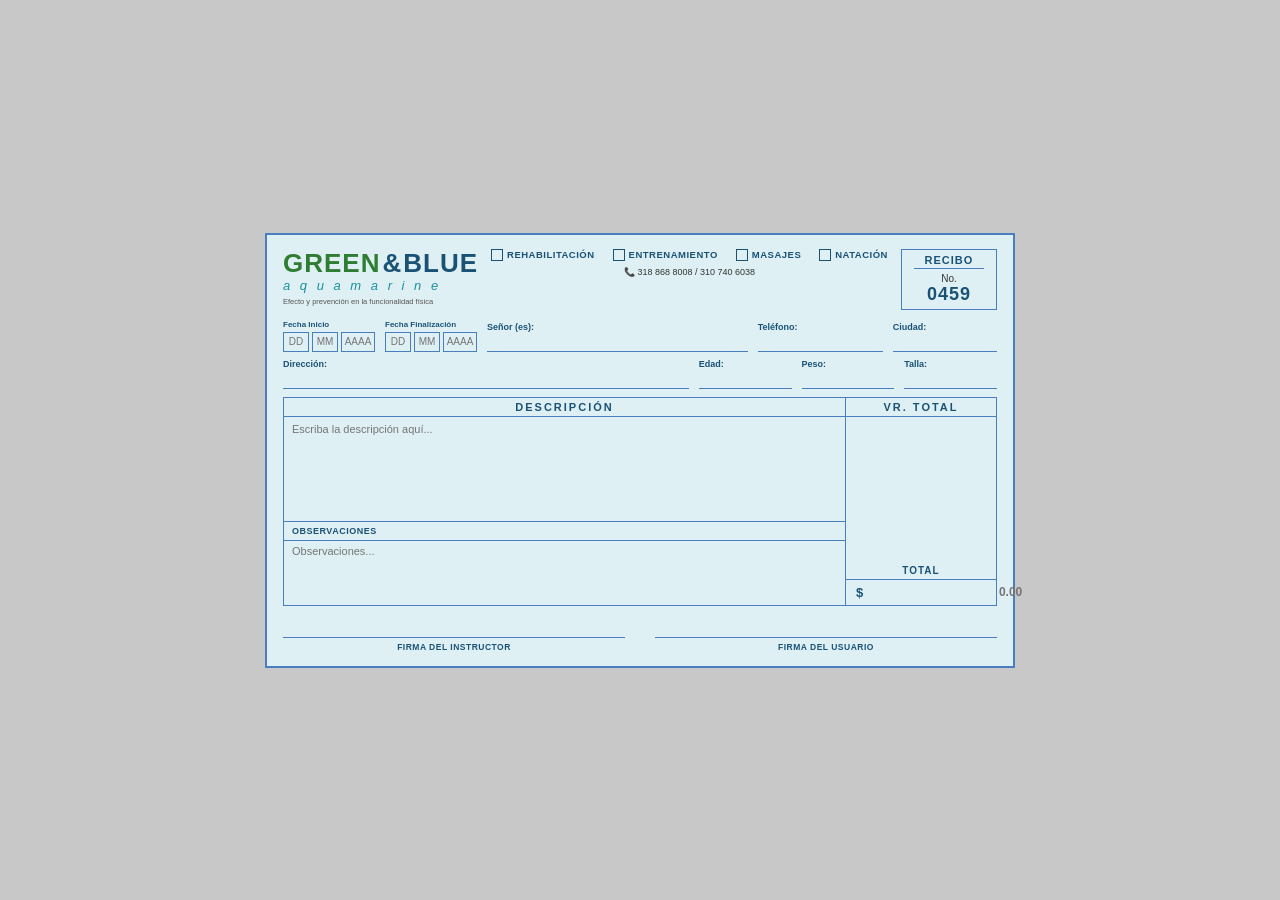
==== Vide_Coding/recibo_ultimo_modelo.html @ ebf3d7e6 "Recibo" ====
<!DOCTYPE html>
<html lang="es">
<head>
<meta charset="UTF-8">
<meta name="viewport" content="width=device-width, initial-scale=1.0">
<title>Recibo Green & Blue Aquamarine</title>
<style>

  * { box-sizing: border-box; margin: 0; padding: 0; }

  body {
    background: #c8c8c8;
    display: flex;
    justify-content: center;
    align-items: center;
    min-height: 100vh;
    font-family: 'Open Sans', sans-serif;
    padding: 20px;
  }

  .recibo {
    background: #dff0f5;
    border: 2px solid #4a7fbf;
    width: 750px;
    padding: 14px 16px 14px 16px;
  }

  /* ── HEADER ── */
  .header {
    display: flex;
    justify-content: space-between;
    align-items: flex-start;
    margin-bottom: 10px;
    gap: 10px;
  }

  .logo { line-height: 1.15; }
  .logo-line1 { display: flex; align-items: baseline; gap: 2px; }
  .logo .green  { font-size: 26px; font-weight: 700; color: #2e7d32; font-family: 'Oswald', sans-serif; letter-spacing: 1px; }
  .logo .amp    { font-size: 26px; font-weight: 700; color: #1a5276; font-family: 'Oswald', sans-serif; }
  .logo .blue   { font-size: 26px; font-weight: 700; color: #1a5276; font-family: 'Oswald', sans-serif; letter-spacing: 1px; }
  .logo .aquamarine { display: block; font-size: 13px; color: #1a8fa0; font-style: italic; letter-spacing: 3px; margin-top: 1px; }
  .logo .slogan { font-size: 7.5px; color: #555; margin-top: 3px; line-height: 1.3; }

  .services-block {
    display: flex; flex-direction: column; align-items: center; gap: 6px;
  }
  .services-row { display: flex; gap: 18px; flex-wrap: nowrap; }
  .service-item {
    display: flex; align-items: center; gap: 4px;
    font-size: 9.5px; color: #1a5276; font-weight: 600; letter-spacing: 0.5px;
    cursor: pointer; user-select: none;
  }
  .checkbox {
    width: 12px; height: 12px;
    border: 1.5px solid #1a5276;
    display: inline-flex; align-items: center; justify-content: center;
    flex-shrink: 0; font-size: 9px; color: #1a5276; font-weight: 700;
    cursor: pointer;
  }
  .phone-row { font-size: 9px; color: #333; display: flex; align-items: center; gap: 4px; }

  .recibo-box {
    border: 1.5px solid #4a7fbf; padding: 4px 12px; text-align: center; min-width: 90px;
  }
  .recibo-box .recibo-title {
    font-size: 11px; font-weight: 700; color: #1a5276; letter-spacing: 1px;
    border-bottom: 1px solid #4a7fbf; padding-bottom: 2px; margin-bottom: 4px;
  }
  .recibo-box .no-label { font-size: 10px; color: #333; }
  .recibo-box .no-value { font-size: 18px; font-weight: 700; color: #1a5276; letter-spacing: 1px; }
  .no-input {
    border: none; background: transparent; font-size: 18px; font-weight: 700;
    color: #1a5276; letter-spacing: 1px; text-align: center;
    width: 70px; outline: none; font-family: 'Open Sans', sans-serif;
  }

  /* ── FIELD HELPERS ── */
  .row { display: flex; gap: 10px; margin-bottom: 7px; align-items: flex-end; }

  .field { display: flex; flex-direction: column; gap: 2px; }
  .field-label { font-size: 9px; color: #1a5276; font-weight: 600; }
  .field-line {
    border: none; border-bottom: 1.2px solid #4a7fbf;
    background: transparent; height: 18px; width: 100%;
    outline: none; font-size: 11px; color: #222; padding: 0 2px;
    font-family: 'Open Sans', sans-serif;
  }

  /* ── DATES ── */
  .date-group { display: flex; flex-direction: column; gap: 3px; }
  .date-label { font-size: 8px; color: #1a5276; font-weight: 600; }
  .date-boxes { display: flex; gap: 3px; }
  .date-box {
    width: 26px; height: 20px; border: 1.5px solid #4a7fbf;
    background: transparent; text-align: center; font-size: 10px;
    outline: none; color: #222; font-family: 'Open Sans', sans-serif;
  }

  /* ── SECCIÓN TÍTULO ── */
  .titles-row {
    display: flex;
    border: 1.5px solid #4a7fbf;
    border-bottom: 1.5px solid #4a7fbf;
    margin-top: 8px;
  }

  .section-title {
    text-align: center; font-size: 11px; font-weight: 700;
    color: #1a5276; letter-spacing: 2px;
    border-top: none; border-bottom: none;
    padding: 3px 0;
  }

  /* ── BLOQUE DESCRIPCIÓN + OBSERVACIONES + TOTAL ── */
  .content-area {
    display: flex;
    border: 1.5px solid #4a7fbf;
    border-top: none;
  }

  /* Columna izquierda: descripción encima, observaciones abajo */
  .left-col {
    flex: 1;
    display: flex;
    flex-direction: column;
    border-right: 1.5px solid #4a7fbf;
  }

  .desc-area {
    flex: 1;
    border-bottom: 1.5px solid #4a7fbf;
  }
  .desc-textarea {
    width: 100%; height: 100px;
    border: none; background: transparent;
    resize: none; outline: none;
    font-size: 11px; color: #222; padding: 6px 8px;
    font-family: 'Open Sans', sans-serif;
  }

  .obs-area { }
  .obs-header {
    font-size: 9px; font-weight: 700; color: #1a5276;
    letter-spacing: 0.5px; padding: 4px 8px;
    border-bottom: 1px solid #4a7fbf;
  }
  .obs-textarea {
    width: 100%; height: 60px;
    border: none; background: transparent;
    resize: none; outline: none;
    font-size: 11px; color: #222; padding: 4px 8px;
    font-family: 'Open Sans', sans-serif;
  }

  /* Columna derecha: TOTAL */
  .right-col {
    width: 150px;
    display: flex;
    flex-direction: column;
    justify-content: flex-end;
  }

  .vr-title {
    text-align: center; font-size: 11px; font-weight: 700;
    color: #1a5276; letter-spacing: 2px;
    border-top: 1.5px solid #4a7fbf;
    border-bottom: 1.5px solid #4a7fbf;
    padding: 3px 0;
  }
  .total-box { }
  .total-label {
    font-size: 10px; font-weight: 700; color: #1a5276;
    letter-spacing: 1px; text-align: center;
    border-bottom: 1.5px solid #4a7fbf;
    padding: 3px 0;
  }
  .total-amount {
    display: flex; align-items: center; justify-content: space-between;
    padding: 5px 10px;
  }
  .total-currency { font-size: 13px; font-weight: 700; color: #1a5276; }
  .total-input {
    border: none; background: transparent; flex: 1; margin-left: 4px;
    font-size: 12px; font-weight: 600; outline: none; text-align: right;
    color: #222; font-family: 'Open Sans', sans-serif;
  }

  /* ── FIRMAS ── */
  .firmas-row {
    display: flex; justify-content: space-around; gap: 30px; margin-top: 10px;
  }
  .firma { flex: 1; display: flex; flex-direction: column; align-items: center; gap: 4px; }
  .firma-line { width: 100%; border-bottom: 1.2px solid #4a7fbf; height: 22px; }
  .firma-label { font-size: 8.5px; color: #1a5276; font-weight: 700; letter-spacing: 0.5px; }

  @media print {
    @page { size: landscape; margin: 10mm; }
    body { background: white; padding: 0; }
  }
</style>
</head>
<body>

<div class="recibo">

  <!-- HEADER: logo | servicios | recibo# -->
  <div class="header">
    <div class="logo">
      <div class="logo-line1">
        <span class="green">GREEN</span>
        <span class="amp">&amp;</span>
        <span class="blue">BLUE</span>
      </div>
      <span class="aquamarine">a q u a m a r i n e</span>
      <div class="slogan">Efecto y prevención en la funcionalidad física</div>
    </div>

    <div class="services-block">
      <div class="services-row">
        <div class="service-item" onclick="toggle(this)"><span class="checkbox"></span> REHABILITACIÓN</div>
        <div class="service-item" onclick="toggle(this)"><span class="checkbox"></span> ENTRENAMIENTO</div>
        <div class="service-item" onclick="toggle(this)"><span class="checkbox"></span> MASAJES</div>
        <div class="service-item" onclick="toggle(this)"><span class="checkbox"></span> NATACIÓN</div>
      </div>
      <div class="phone-row">📞 318 868 8008 / 310 740 6038</div>
    </div>

    <div class="recibo-box">
      <div class="recibo-title">RECIBO</div>
      <div class="no-label">No.</div>
      <input class="no-input" type="text" value="0459">
    </div>
  </div>

  <!-- ROW 2: FECHAS + SEÑOR + TELÉFONO + CIUDAD -->
  <div class="row">
    <div style="display:flex;gap:10px;">
      <div class="date-group">
        <div class="date-label">Fecha Inicio</div>
        <div class="date-boxes">
          <input class="date-box" type="text" maxlength="2" placeholder="DD">
          <input class="date-box" type="text" maxlength="2" placeholder="MM">
          <input class="date-box" type="text" maxlength="4" style="width:34px" placeholder="AAAA">
        </div>
      </div>
      <div class="date-group">
        <div class="date-label">Fecha Finalización</div>
        <div class="date-boxes">
          <input class="date-box" type="text" maxlength="2" placeholder="DD">
          <input class="date-box" type="text" maxlength="2" placeholder="MM">
          <input class="date-box" type="text" maxlength="4" style="width:34px" placeholder="AAAA">
        </div>
      </div>
    </div>
    <div class="field" style="flex:2.5">
      <span class="field-label">Señor (es):</span>
      <input class="field-line" type="text">
    </div>
    <div class="field" style="flex:1.2">
      <span class="field-label">Teléfono:</span>
      <input class="field-line" type="text">
    </div>
    <div class="field" style="flex:1">
      <span class="field-label">Ciudad:</span>
      <input class="field-line" type="text">
    </div>
  </div>

  <!-- ROW 3: DIRECCIÓN + EDAD + PESO + TALLA -->
  <div class="row">
    <div class="field" style="flex:3.5">
      <span class="field-label">Dirección:</span>
      <input class="field-line" type="text">
    </div>
    <div class="field" style="flex:0.8">
      <span class="field-label">Edad:</span>
      <input class="field-line" type="text">
    </div>
    <div class="field" style="flex:0.8">
      <span class="field-label">Peso:</span>
      <input class="field-line" type="text">
    </div>
    <div class="field" style="flex:0.8">
      <span class="field-label">Talla:</span>
      <input class="field-line" type="text">
    </div>
  </div>

  <!-- TÍTULOS: DESCRIPCIÓN | VR. TOTAL -->
  <div class="titles-row">
    <div class="section-title" style="flex:1;border-right:1.5px solid #4a7fbf;">DESCRIPCIÓN</div>
    <div class="section-title" style="width:150px;">VR. TOTAL</div>
  </div>

  <!-- CONTENIDO: desc arriba, obs abajo | total derecha -->
  <div class="content-area">
    <div class="left-col">
      <div class="desc-area">
        <textarea class="desc-textarea" placeholder="Escriba la descripción aquí..."></textarea>
      </div>
      <div class="obs-area">
        <div class="obs-header">OBSERVACIONES</div>
        <textarea class="obs-textarea" placeholder="Observaciones..."></textarea>
      </div>
    </div>
    <div class="right-col">
      <div class="total-box">
        <div class="total-label">TOTAL</div>
        <div class="total-amount">
          <span class="total-currency">$</span>
          <input class="total-input" type="text" placeholder="0.00">
        </div>
      </div>
    </div>
  </div>

  <!-- FIRMAS -->
  <div class="firmas-row">
    <div class="firma">
      <div class="firma-line"></div>
      <div class="firma-label">FIRMA DEL INSTRUCTOR</div>
    </div>
    <div class="firma">
      <div class="firma-line"></div>
      <div class="firma-label">FIRMA DEL USUARIO</div>
    </div>
  </div>

</div>

<script>
  function toggle(el) {
    const box = el.querySelector('.checkbox');
    box.textContent = box.textContent === '✓' ? '' : '✓';
  }
</script>

</body>
</html>
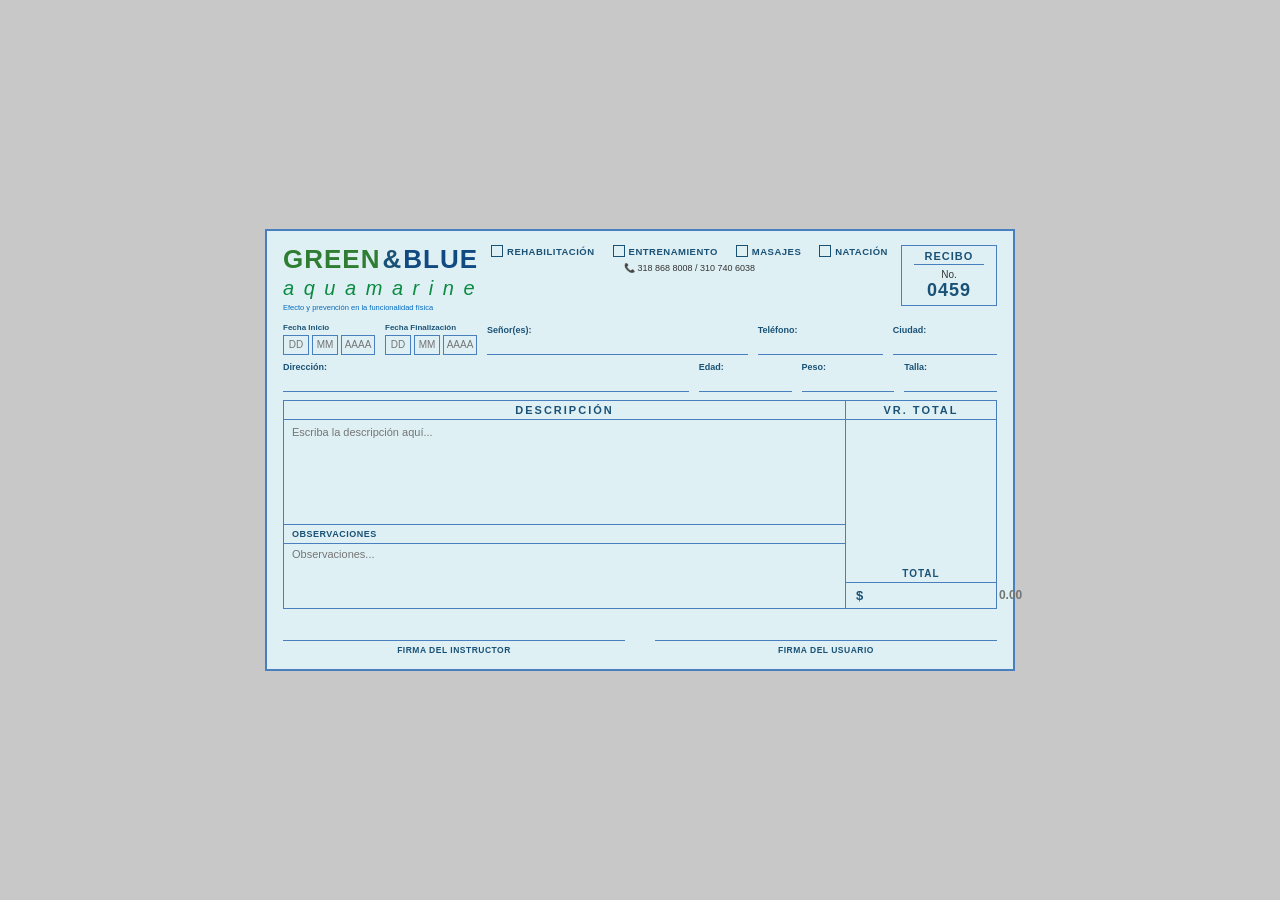
==== commit 6af951e8: "recibo" ====
--- a/Vide_Coding/recibo_ultimo_modelo.html
+++ b/Vide_Coding/recibo_ultimo_modelo.html
@@ -38,9 +38,9 @@
   .logo-line1 { display: flex; align-items: baseline; gap: 2px; }
   .logo .green  { font-size: 26px; font-weight: 700; color: #2e7d32; font-family: 'Oswald', sans-serif; letter-spacing: 1px; }
   .logo .amp    { font-size: 26px; font-weight: 700; color: #1a5276; font-family: 'Oswald', sans-serif; }
-  .logo .blue   { font-size: 26px; font-weight: 700; color: #1a5276; font-family: 'Oswald', sans-serif; letter-spacing: 1px; }
-  .logo .aquamarine { display: block; font-size: 13px; color: #1a8fa0; font-style: italic; letter-spacing: 3px; margin-top: 1px; }
-  .logo .slogan { font-size: 7.5px; color: #555; margin-top: 3px; line-height: 1.3; }
+  .logo .blue   { font-size: 26px; font-weight: 700; color: #114a80; font-family: 'Oswald', sans-serif; letter-spacing: 1px; }
+  .logo .aquamarine { display: block; font-size: 20px; color: #0b8b41; font-style: italic; letter-spacing: 2px; margin-top: 2px; }
+  .logo .slogan { font-size: 7.5px; color: #056bbe; margin-top: 3px; line-height: 1.3; }
 
   .services-block {
     display: flex; flex-direction: column; align-items: center; gap: 6px;
@@ -254,7 +254,7 @@
       </div>
     </div>
     <div class="field" style="flex:2.5">
-      <span class="field-label">Señor (es):</span>
+      <span class="field-label">Señor(es):</span>
       <input class="field-line" type="text">
     </div>
     <div class="field" style="flex:1.2">
